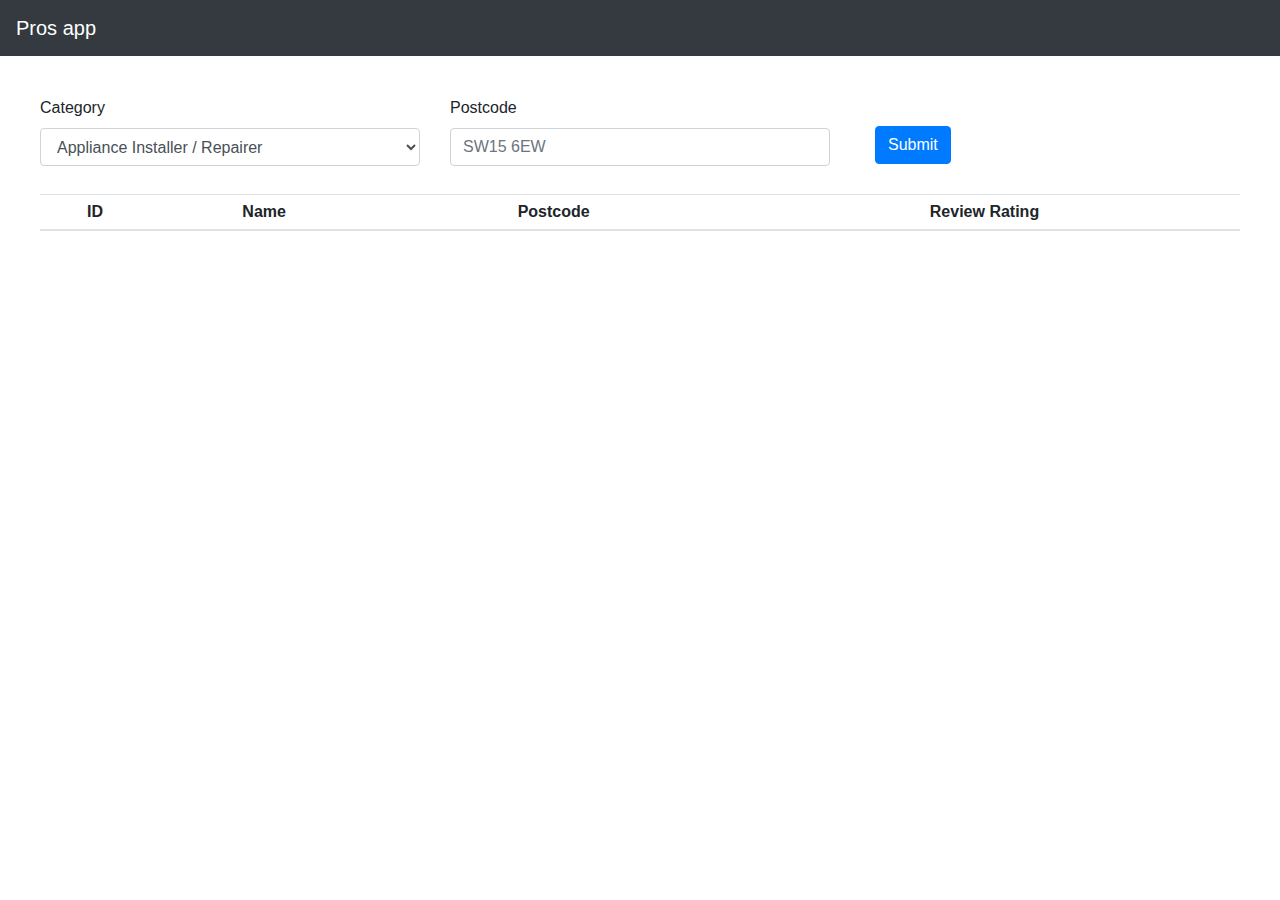
==== index.html @ dfc8a191 "Website" ====
<!doctype html><html lang="en"><head><meta charset="utf-8"/><link rel="icon" href="/favicon.ico"/><meta name="viewport" content="width=device-width,initial-scale=1"/><meta name="theme-color" content="#000000"/><meta name="description" content="Web site created using create-react-app"/><link rel="apple-touch-icon" href="/logo192.png"/><link rel="manifest" href="/manifest.json"/><title>React App</title><link href="/static/css/2.47e06e2e.chunk.css" rel="stylesheet"><link href="/static/css/main.3205ae5a.chunk.css" rel="stylesheet"></head><body><noscript>You need to enable JavaScript to run this app.</noscript><div id="root"></div><script>!function(e){function r(r){for(var n,l,p=r[0],f=r[1],i=r[2],c=0,s=[];c<p.length;c++)l=p[c],Object.prototype.hasOwnProperty.call(o,l)&&o[l]&&s.push(o[l][0]),o[l]=0;for(n in f)Object.prototype.hasOwnProperty.call(f,n)&&(e[n]=f[n]);for(a&&a(r);s.length;)s.shift()();return u.push.apply(u,i||[]),t()}function t(){for(var e,r=0;r<u.length;r++){for(var t=u[r],n=!0,p=1;p<t.length;p++){var f=t[p];0!==o[f]&&(n=!1)}n&&(u.splice(r--,1),e=l(l.s=t[0]))}return e}var n={},o={1:0},u=[];function l(r){if(n[r])return n[r].exports;var t=n[r]={i:r,l:!1,exports:{}};return e[r].call(t.exports,t,t.exports,l),t.l=!0,t.exports}l.m=e,l.c=n,l.d=function(e,r,t){l.o(e,r)||Object.defineProperty(e,r,{enumerable:!0,get:t})},l.r=function(e){"undefined"!=typeof Symbol&&Symbol.toStringTag&&Object.defineProperty(e,Symbol.toStringTag,{value:"Module"}),Object.defineProperty(e,"__esModule",{value:!0})},l.t=function(e,r){if(1&r&&(e=l(e)),8&r)return e;if(4&r&&"object"==typeof e&&e&&e.__esModule)return e;var t=Object.create(null);if(l.r(t),Object.defineProperty(t,"default",{enumerable:!0,value:e}),2&r&&"string"!=typeof e)for(var n in e)l.d(t,n,function(r){return e[r]}.bind(null,n));return t},l.n=function(e){var r=e&&e.__esModule?function(){return e.default}:function(){return e};return l.d(r,"a",r),r},l.o=function(e,r){return Object.prototype.hasOwnProperty.call(e,r)},l.p="/";var p=this.webpackJsonppros=this.webpackJsonppros||[],f=p.push.bind(p);p.push=r,p=p.slice();for(var i=0;i<p.length;i++)r(p[i]);var a=f;t()}([])</script><script src="/static/js/2.858f37b1.chunk.js"></script><script src="/static/js/main.ae980b89.chunk.js"></script></body></html>
---- static/css/main.3205ae5a.chunk.css ----
body{margin:0;font-family:-apple-system,BlinkMacSystemFont,"Segoe UI","Roboto","Oxygen","Ubuntu","Cantarell","Fira Sans","Droid Sans","Helvetica Neue",sans-serif;-webkit-font-smoothing:antialiased;-moz-osx-font-smoothing:grayscale}code{font-family:source-code-pro,Menlo,Monaco,Consolas,"Courier New",monospace}.App{text-align:center}.App-logo{height:40vmin;pointer-events:none}@media (prefers-reduced-motion:no-preference){.App-logo{-webkit-animation:App-logo-spin 20s linear infinite;animation:App-logo-spin 20s linear infinite}}.App-header{background-color:#282c34;min-height:100vh;display:flex;flex-direction:column;align-items:center;justify-content:center;font-size:calc(10px + 2vmin);color:#fff}.App-link{color:#61dafb}@-webkit-keyframes App-logo-spin{0%{-webkit-transform:rotate(0deg);transform:rotate(0deg)}to{-webkit-transform:rotate(1turn);transform:rotate(1turn)}}@keyframes App-logo-spin{0%{-webkit-transform:rotate(0deg);transform:rotate(0deg)}to{-webkit-transform:rotate(1turn);transform:rotate(1turn)}}.page-link{cursor:pointer}.padding-submit{padding:30px}.pagination{display:inline-flex!important}.content{padding:40px}
/*# sourceMappingURL=main.3205ae5a.chunk.css.map */
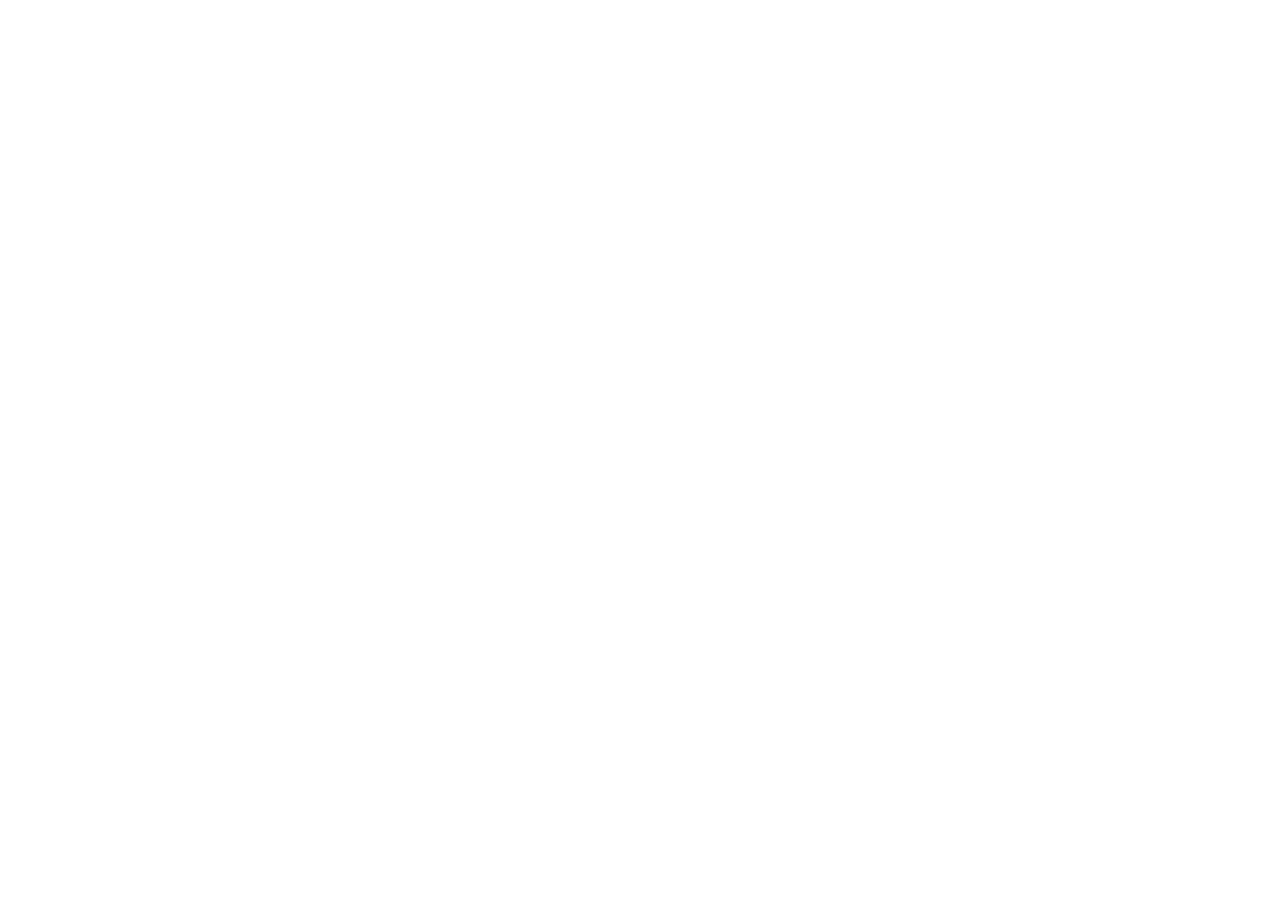
==== commit f1ca88a8: "Update" ====
--- a/index.html
+++ b/index.html
@@ -1 +1 @@
-<!doctype html><html lang="en"><head><meta charset="utf-8"/><link rel="icon" href="/favicon.ico"/><meta name="viewport" content="width=device-width,initial-scale=1"/><meta name="theme-color" content="#000000"/><meta name="description" content="Web site created using create-react-app"/><link rel="apple-touch-icon" href="/logo192.png"/><link rel="manifest" href="/manifest.json"/><title>React App</title><link href="/static/css/2.47e06e2e.chunk.css" rel="stylesheet"><link href="/static/css/main.3205ae5a.chunk.css" rel="stylesheet"></head><body><noscript>You need to enable JavaScript to run this app.</noscript><div id="root"></div><script>!function(e){function r(r){for(var n,l,p=r[0],f=r[1],i=r[2],c=0,s=[];c<p.length;c++)l=p[c],Object.prototype.hasOwnProperty.call(o,l)&&o[l]&&s.push(o[l][0]),o[l]=0;for(n in f)Object.prototype.hasOwnProperty.call(f,n)&&(e[n]=f[n]);for(a&&a(r);s.length;)s.shift()();return u.push.apply(u,i||[]),t()}function t(){for(var e,r=0;r<u.length;r++){for(var t=u[r],n=!0,p=1;p<t.length;p++){var f=t[p];0!==o[f]&&(n=!1)}n&&(u.splice(r--,1),e=l(l.s=t[0]))}return e}var n={},o={1:0},u=[];function l(r){if(n[r])return n[r].exports;var t=n[r]={i:r,l:!1,exports:{}};return e[r].call(t.exports,t,t.exports,l),t.l=!0,t.exports}l.m=e,l.c=n,l.d=function(e,r,t){l.o(e,r)||Object.defineProperty(e,r,{enumerable:!0,get:t})},l.r=function(e){"undefined"!=typeof Symbol&&Symbol.toStringTag&&Object.defineProperty(e,Symbol.toStringTag,{value:"Module"}),Object.defineProperty(e,"__esModule",{value:!0})},l.t=function(e,r){if(1&r&&(e=l(e)),8&r)return e;if(4&r&&"object"==typeof e&&e&&e.__esModule)return e;var t=Object.create(null);if(l.r(t),Object.defineProperty(t,"default",{enumerable:!0,value:e}),2&r&&"string"!=typeof e)for(var n in e)l.d(t,n,function(r){return e[r]}.bind(null,n));return t},l.n=function(e){var r=e&&e.__esModule?function(){return e.default}:function(){return e};return l.d(r,"a",r),r},l.o=function(e,r){return Object.prototype.hasOwnProperty.call(e,r)},l.p="/";var p=this.webpackJsonppros=this.webpackJsonppros||[],f=p.push.bind(p);p.push=r,p=p.slice();for(var i=0;i<p.length;i++)r(p[i]);var a=f;t()}([])</script><script src="/static/js/2.858f37b1.chunk.js"></script><script src="/static/js/main.ae980b89.chunk.js"></script></body></html>+<!doctype html><html lang="en"><head><meta charset="utf-8"/><link rel="icon" href="/prosapp-web/favicon.ico"/><meta name="viewport" content="width=device-width,initial-scale=1"/><meta name="theme-color" content="#000000"/><meta name="description" content="Web site created using create-react-app"/><link rel="apple-touch-icon" href="/prosapp-web/logo192.png"/><link rel="manifest" href="/prosapp-web/manifest.json"/><title>React App</title><link href="/prosapp-web/static/css/2.47e06e2e.chunk.css" rel="stylesheet"><link href="/prosapp-web/static/css/main.3205ae5a.chunk.css" rel="stylesheet"></head><body><noscript>You need to enable JavaScript to run this app.</noscript><div id="root"></div><script>!function(e){function r(r){for(var n,p,l=r[0],a=r[1],f=r[2],c=0,s=[];c<l.length;c++)p=l[c],Object.prototype.hasOwnProperty.call(o,p)&&o[p]&&s.push(o[p][0]),o[p]=0;for(n in a)Object.prototype.hasOwnProperty.call(a,n)&&(e[n]=a[n]);for(i&&i(r);s.length;)s.shift()();return u.push.apply(u,f||[]),t()}function t(){for(var e,r=0;r<u.length;r++){for(var t=u[r],n=!0,l=1;l<t.length;l++){var a=t[l];0!==o[a]&&(n=!1)}n&&(u.splice(r--,1),e=p(p.s=t[0]))}return e}var n={},o={1:0},u=[];function p(r){if(n[r])return n[r].exports;var t=n[r]={i:r,l:!1,exports:{}};return e[r].call(t.exports,t,t.exports,p),t.l=!0,t.exports}p.m=e,p.c=n,p.d=function(e,r,t){p.o(e,r)||Object.defineProperty(e,r,{enumerable:!0,get:t})},p.r=function(e){"undefined"!=typeof Symbol&&Symbol.toStringTag&&Object.defineProperty(e,Symbol.toStringTag,{value:"Module"}),Object.defineProperty(e,"__esModule",{value:!0})},p.t=function(e,r){if(1&r&&(e=p(e)),8&r)return e;if(4&r&&"object"==typeof e&&e&&e.__esModule)return e;var t=Object.create(null);if(p.r(t),Object.defineProperty(t,"default",{enumerable:!0,value:e}),2&r&&"string"!=typeof e)for(var n in e)p.d(t,n,function(r){return e[r]}.bind(null,n));return t},p.n=function(e){var r=e&&e.__esModule?function(){return e.default}:function(){return e};return p.d(r,"a",r),r},p.o=function(e,r){return Object.prototype.hasOwnProperty.call(e,r)},p.p="/prosapp-web/";var l=this.webpackJsonppros=this.webpackJsonppros||[],a=l.push.bind(l);l.push=r,l=l.slice();for(var f=0;f<l.length;f++)r(l[f]);var i=a;t()}([])</script><script src="/prosapp-web/static/js/2.858f37b1.chunk.js"></script><script src="/prosapp-web/static/js/main.d780c991.chunk.js"></script></body></html>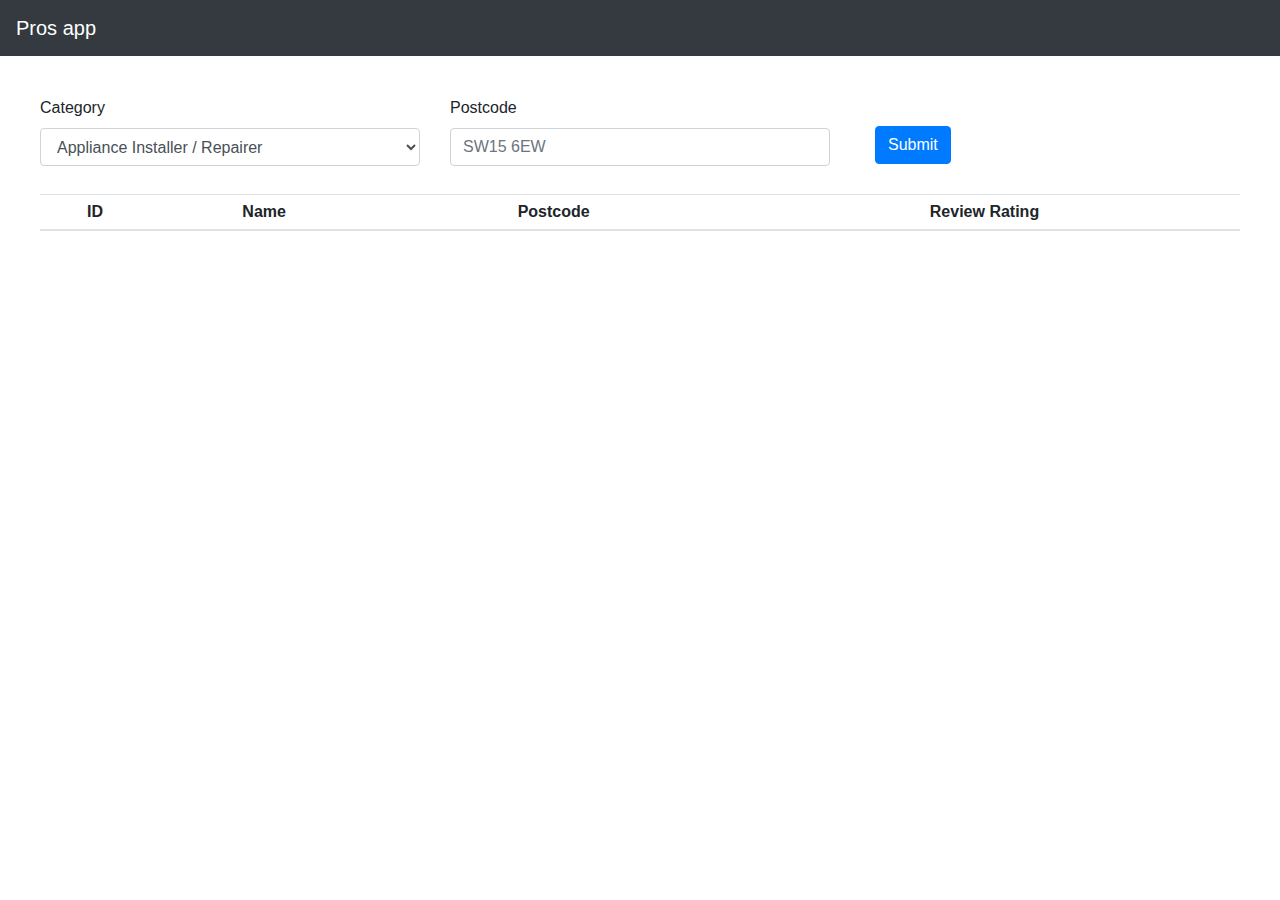
==== commit c0662063: "changes" ====
--- a/index.html
+++ b/index.html
@@ -1 +1 @@
-<!doctype html><html lang="en"><head><meta charset="utf-8"/><link rel="icon" href="/prosapp-web/favicon.ico"/><meta name="viewport" content="width=device-width,initial-scale=1"/><meta name="theme-color" content="#000000"/><meta name="description" content="Web site created using create-react-app"/><link rel="apple-touch-icon" href="/prosapp-web/logo192.png"/><link rel="manifest" href="/prosapp-web/manifest.json"/><title>React App</title><link href="/prosapp-web/static/css/2.47e06e2e.chunk.css" rel="stylesheet"><link href="/prosapp-web/static/css/main.3205ae5a.chunk.css" rel="stylesheet"></head><body><noscript>You need to enable JavaScript to run this app.</noscript><div id="root"></div><script>!function(e){function r(r){for(var n,p,l=r[0],a=r[1],f=r[2],c=0,s=[];c<l.length;c++)p=l[c],Object.prototype.hasOwnProperty.call(o,p)&&o[p]&&s.push(o[p][0]),o[p]=0;for(n in a)Object.prototype.hasOwnProperty.call(a,n)&&(e[n]=a[n]);for(i&&i(r);s.length;)s.shift()();return u.push.apply(u,f||[]),t()}function t(){for(var e,r=0;r<u.length;r++){for(var t=u[r],n=!0,l=1;l<t.length;l++){var a=t[l];0!==o[a]&&(n=!1)}n&&(u.splice(r--,1),e=p(p.s=t[0]))}return e}var n={},o={1:0},u=[];function p(r){if(n[r])return n[r].exports;var t=n[r]={i:r,l:!1,exports:{}};return e[r].call(t.exports,t,t.exports,p),t.l=!0,t.exports}p.m=e,p.c=n,p.d=function(e,r,t){p.o(e,r)||Object.defineProperty(e,r,{enumerable:!0,get:t})},p.r=function(e){"undefined"!=typeof Symbol&&Symbol.toStringTag&&Object.defineProperty(e,Symbol.toStringTag,{value:"Module"}),Object.defineProperty(e,"__esModule",{value:!0})},p.t=function(e,r){if(1&r&&(e=p(e)),8&r)return e;if(4&r&&"object"==typeof e&&e&&e.__esModule)return e;var t=Object.create(null);if(p.r(t),Object.defineProperty(t,"default",{enumerable:!0,value:e}),2&r&&"string"!=typeof e)for(var n in e)p.d(t,n,function(r){return e[r]}.bind(null,n));return t},p.n=function(e){var r=e&&e.__esModule?function(){return e.default}:function(){return e};return p.d(r,"a",r),r},p.o=function(e,r){return Object.prototype.hasOwnProperty.call(e,r)},p.p="/prosapp-web/";var l=this.webpackJsonppros=this.webpackJsonppros||[],a=l.push.bind(l);l.push=r,l=l.slice();for(var f=0;f<l.length;f++)r(l[f]);var i=a;t()}([])</script><script src="/prosapp-web/static/js/2.858f37b1.chunk.js"></script><script src="/prosapp-web/static/js/main.d780c991.chunk.js"></script></body></html>+<!doctype html><html lang="en"><head><meta charset="utf-8"/><link rel="icon" href="/favicon.ico"/><meta name="viewport" content="width=device-width,initial-scale=1"/><meta name="theme-color" content="#000000"/><meta name="description" content="Web site created using create-react-app"/><link rel="apple-touch-icon" href="/logo192.png"/><link rel="manifest" href="/manifest.json"/><title>React App</title><link href="/static/css/2.47e06e2e.chunk.css" rel="stylesheet"><link href="/static/css/main.3205ae5a.chunk.css" rel="stylesheet"></head><body><noscript>You need to enable JavaScript to run this app.</noscript><div id="root"></div><script>!function(e){function r(r){for(var n,l,p=r[0],f=r[1],i=r[2],c=0,s=[];c<p.length;c++)l=p[c],Object.prototype.hasOwnProperty.call(o,l)&&o[l]&&s.push(o[l][0]),o[l]=0;for(n in f)Object.prototype.hasOwnProperty.call(f,n)&&(e[n]=f[n]);for(a&&a(r);s.length;)s.shift()();return u.push.apply(u,i||[]),t()}function t(){for(var e,r=0;r<u.length;r++){for(var t=u[r],n=!0,p=1;p<t.length;p++){var f=t[p];0!==o[f]&&(n=!1)}n&&(u.splice(r--,1),e=l(l.s=t[0]))}return e}var n={},o={1:0},u=[];function l(r){if(n[r])return n[r].exports;var t=n[r]={i:r,l:!1,exports:{}};return e[r].call(t.exports,t,t.exports,l),t.l=!0,t.exports}l.m=e,l.c=n,l.d=function(e,r,t){l.o(e,r)||Object.defineProperty(e,r,{enumerable:!0,get:t})},l.r=function(e){"undefined"!=typeof Symbol&&Symbol.toStringTag&&Object.defineProperty(e,Symbol.toStringTag,{value:"Module"}),Object.defineProperty(e,"__esModule",{value:!0})},l.t=function(e,r){if(1&r&&(e=l(e)),8&r)return e;if(4&r&&"object"==typeof e&&e&&e.__esModule)return e;var t=Object.create(null);if(l.r(t),Object.defineProperty(t,"default",{enumerable:!0,value:e}),2&r&&"string"!=typeof e)for(var n in e)l.d(t,n,function(r){return e[r]}.bind(null,n));return t},l.n=function(e){var r=e&&e.__esModule?function(){return e.default}:function(){return e};return l.d(r,"a",r),r},l.o=function(e,r){return Object.prototype.hasOwnProperty.call(e,r)},l.p="/";var p=this.webpackJsonppros=this.webpackJsonppros||[],f=p.push.bind(p);p.push=r,p=p.slice();for(var i=0;i<p.length;i++)r(p[i]);var a=f;t()}([])</script><script src="/static/js/2.858f37b1.chunk.js"></script><script src="/static/js/main.3907f872.chunk.js"></script></body></html>--- a/static/css/main.3205ae5a.chunk.css
+++ b/static/css/main.3205ae5a.chunk.css
@@ -0,0 +1,2 @@
+body{margin:0;font-family:-apple-system,BlinkMacSystemFont,"Segoe UI","Roboto","Oxygen","Ubuntu","Cantarell","Fira Sans","Droid Sans","Helvetica Neue",sans-serif;-webkit-font-smoothing:antialiased;-moz-osx-font-smoothing:grayscale}code{font-family:source-code-pro,Menlo,Monaco,Consolas,"Courier New",monospace}.App{text-align:center}.App-logo{height:40vmin;pointer-events:none}@media (prefers-reduced-motion:no-preference){.App-logo{-webkit-animation:App-logo-spin 20s linear infinite;animation:App-logo-spin 20s linear infinite}}.App-header{background-color:#282c34;min-height:100vh;display:flex;flex-direction:column;align-items:center;justify-content:center;font-size:calc(10px + 2vmin);color:#fff}.App-link{color:#61dafb}@-webkit-keyframes App-logo-spin{0%{-webkit-transform:rotate(0deg);transform:rotate(0deg)}to{-webkit-transform:rotate(1turn);transform:rotate(1turn)}}@keyframes App-logo-spin{0%{-webkit-transform:rotate(0deg);transform:rotate(0deg)}to{-webkit-transform:rotate(1turn);transform:rotate(1turn)}}.page-link{cursor:pointer}.padding-submit{padding:30px}.pagination{display:inline-flex!important}.content{padding:40px}
+/*# sourceMappingURL=main.3205ae5a.chunk.css.map */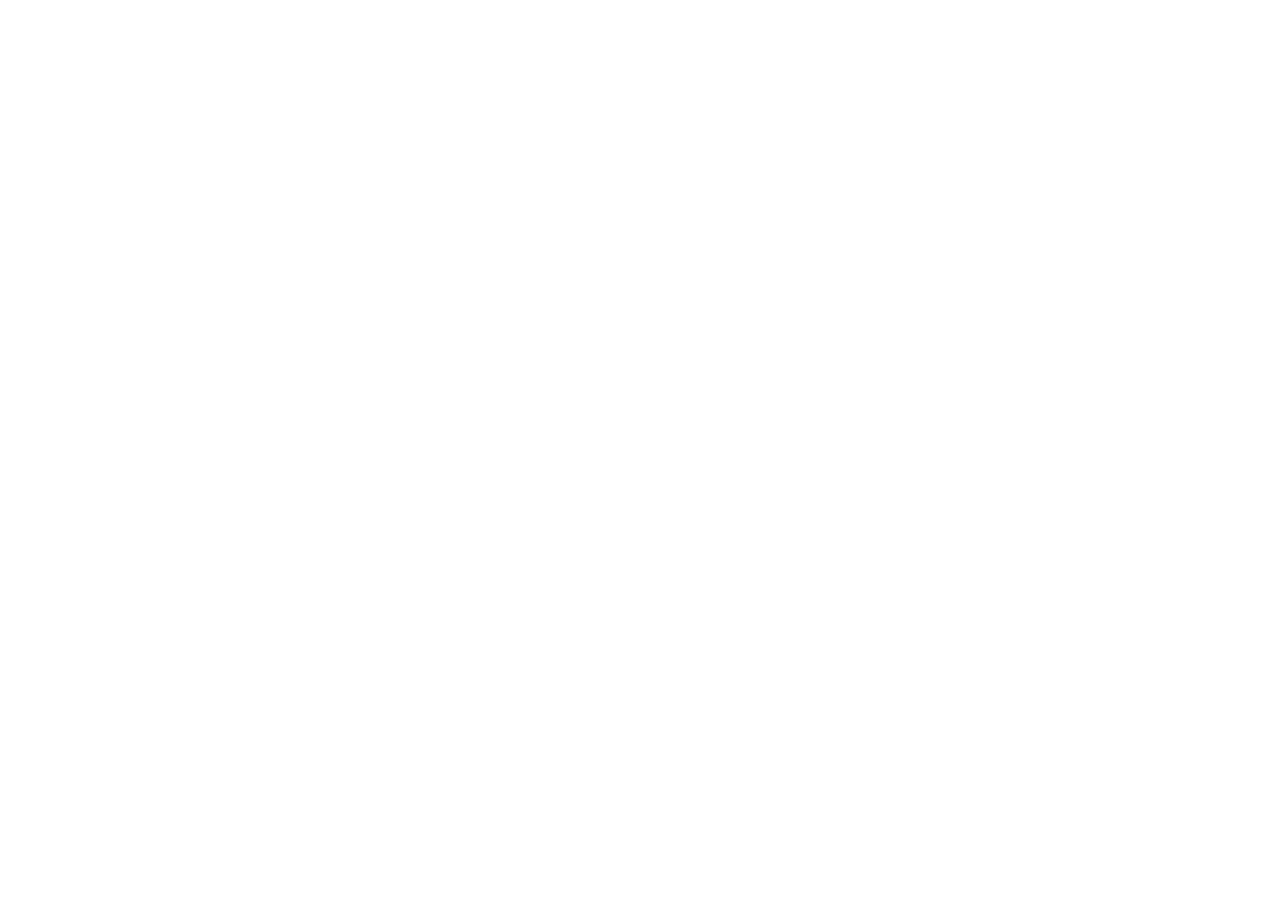
==== commit f5732aae: "changes" ====
--- a/index.html
+++ b/index.html
@@ -1 +1 @@
-<!doctype html><html lang="en"><head><meta charset="utf-8"/><link rel="icon" href="/favicon.ico"/><meta name="viewport" content="width=device-width,initial-scale=1"/><meta name="theme-color" content="#000000"/><meta name="description" content="Web site created using create-react-app"/><link rel="apple-touch-icon" href="/logo192.png"/><link rel="manifest" href="/manifest.json"/><title>React App</title><link href="/static/css/2.47e06e2e.chunk.css" rel="stylesheet"><link href="/static/css/main.3205ae5a.chunk.css" rel="stylesheet"></head><body><noscript>You need to enable JavaScript to run this app.</noscript><div id="root"></div><script>!function(e){function r(r){for(var n,l,p=r[0],f=r[1],i=r[2],c=0,s=[];c<p.length;c++)l=p[c],Object.prototype.hasOwnProperty.call(o,l)&&o[l]&&s.push(o[l][0]),o[l]=0;for(n in f)Object.prototype.hasOwnProperty.call(f,n)&&(e[n]=f[n]);for(a&&a(r);s.length;)s.shift()();return u.push.apply(u,i||[]),t()}function t(){for(var e,r=0;r<u.length;r++){for(var t=u[r],n=!0,p=1;p<t.length;p++){var f=t[p];0!==o[f]&&(n=!1)}n&&(u.splice(r--,1),e=l(l.s=t[0]))}return e}var n={},o={1:0},u=[];function l(r){if(n[r])return n[r].exports;var t=n[r]={i:r,l:!1,exports:{}};return e[r].call(t.exports,t,t.exports,l),t.l=!0,t.exports}l.m=e,l.c=n,l.d=function(e,r,t){l.o(e,r)||Object.defineProperty(e,r,{enumerable:!0,get:t})},l.r=function(e){"undefined"!=typeof Symbol&&Symbol.toStringTag&&Object.defineProperty(e,Symbol.toStringTag,{value:"Module"}),Object.defineProperty(e,"__esModule",{value:!0})},l.t=function(e,r){if(1&r&&(e=l(e)),8&r)return e;if(4&r&&"object"==typeof e&&e&&e.__esModule)return e;var t=Object.create(null);if(l.r(t),Object.defineProperty(t,"default",{enumerable:!0,value:e}),2&r&&"string"!=typeof e)for(var n in e)l.d(t,n,function(r){return e[r]}.bind(null,n));return t},l.n=function(e){var r=e&&e.__esModule?function(){return e.default}:function(){return e};return l.d(r,"a",r),r},l.o=function(e,r){return Object.prototype.hasOwnProperty.call(e,r)},l.p="/";var p=this.webpackJsonppros=this.webpackJsonppros||[],f=p.push.bind(p);p.push=r,p=p.slice();for(var i=0;i<p.length;i++)r(p[i]);var a=f;t()}([])</script><script src="/static/js/2.858f37b1.chunk.js"></script><script src="/static/js/main.3907f872.chunk.js"></script></body></html>+<!doctype html><html lang="en"><head><meta charset="utf-8"/><link rel="icon" href="/prosapp-web/favicon.ico"/><meta name="viewport" content="width=device-width,initial-scale=1"/><meta name="theme-color" content="#000000"/><meta name="description" content="Web site created using create-react-app"/><link rel="apple-touch-icon" href="/prosapp-web/logo192.png"/><link rel="manifest" href="/prosapp-web/manifest.json"/><title>React App</title><link href="/prosapp-web/static/css/2.47e06e2e.chunk.css" rel="stylesheet"><link href="/prosapp-web/static/css/main.3205ae5a.chunk.css" rel="stylesheet"></head><body><noscript>You need to enable JavaScript to run this app.</noscript><div id="root"></div><script>!function(e){function r(r){for(var n,p,l=r[0],a=r[1],f=r[2],c=0,s=[];c<l.length;c++)p=l[c],Object.prototype.hasOwnProperty.call(o,p)&&o[p]&&s.push(o[p][0]),o[p]=0;for(n in a)Object.prototype.hasOwnProperty.call(a,n)&&(e[n]=a[n]);for(i&&i(r);s.length;)s.shift()();return u.push.apply(u,f||[]),t()}function t(){for(var e,r=0;r<u.length;r++){for(var t=u[r],n=!0,l=1;l<t.length;l++){var a=t[l];0!==o[a]&&(n=!1)}n&&(u.splice(r--,1),e=p(p.s=t[0]))}return e}var n={},o={1:0},u=[];function p(r){if(n[r])return n[r].exports;var t=n[r]={i:r,l:!1,exports:{}};return e[r].call(t.exports,t,t.exports,p),t.l=!0,t.exports}p.m=e,p.c=n,p.d=function(e,r,t){p.o(e,r)||Object.defineProperty(e,r,{enumerable:!0,get:t})},p.r=function(e){"undefined"!=typeof Symbol&&Symbol.toStringTag&&Object.defineProperty(e,Symbol.toStringTag,{value:"Module"}),Object.defineProperty(e,"__esModule",{value:!0})},p.t=function(e,r){if(1&r&&(e=p(e)),8&r)return e;if(4&r&&"object"==typeof e&&e&&e.__esModule)return e;var t=Object.create(null);if(p.r(t),Object.defineProperty(t,"default",{enumerable:!0,value:e}),2&r&&"string"!=typeof e)for(var n in e)p.d(t,n,function(r){return e[r]}.bind(null,n));return t},p.n=function(e){var r=e&&e.__esModule?function(){return e.default}:function(){return e};return p.d(r,"a",r),r},p.o=function(e,r){return Object.prototype.hasOwnProperty.call(e,r)},p.p="/prosapp-web/";var l=this.webpackJsonppros=this.webpackJsonppros||[],a=l.push.bind(l);l.push=r,l=l.slice();for(var f=0;f<l.length;f++)r(l[f]);var i=a;t()}([])</script><script src="/prosapp-web/static/js/2.858f37b1.chunk.js"></script><script src="/prosapp-web/static/js/main.8c43cac6.chunk.js"></script></body></html>